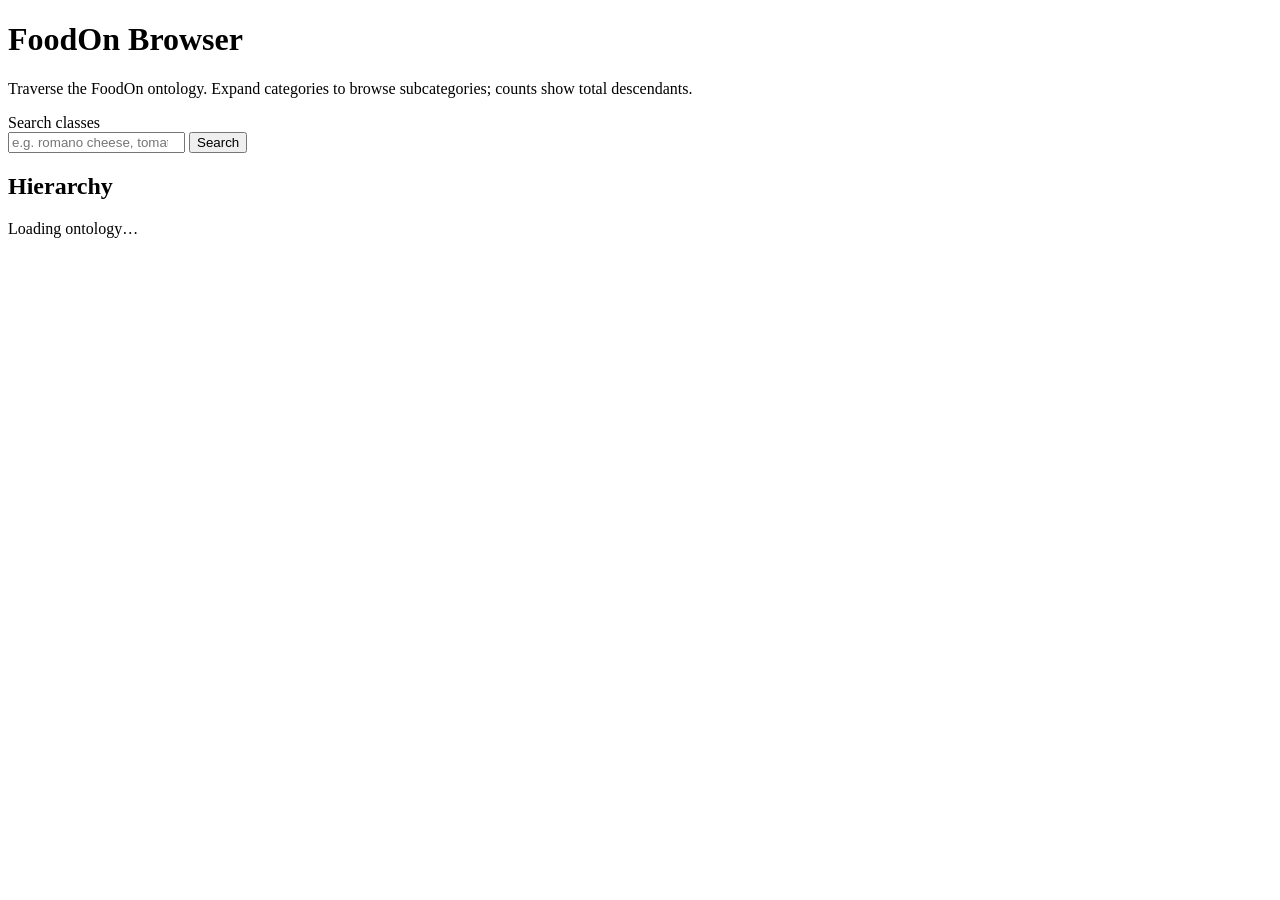
==== foodon_web/static/index.html @ ab18c9e9 "Added ontology browser web app" ====
<!DOCTYPE html>
<html lang="en">
<head>
  <meta charset="UTF-8" />
  <meta name="viewport" content="width=device-width, initial-scale=1.0" />
  <title>FoodOn Browser</title>
  <link rel="stylesheet" href="/static/styles.css" />
</head>
<body>
  <main>
    <header>
      <h1>FoodOn Browser</h1>
      <p>Traverse the FoodOn ontology. Expand categories to browse subcategories; counts show total descendants.</p>
    </header>

    <section class="panel search-panel">
      <label for="search-input">Search classes</label>
      <div class="search-row">
        <input id="search-input" type="search" placeholder="e.g. romano cheese, tomato" autocomplete="off" />
        <button id="search-btn" type="button">Search</button>
      </div>
      <div id="search-results" class="search-results hidden"></div>
    </section>

    <section class="panel tree-panel">
      <div class="tree-toolbar">
        <h2>Hierarchy</h2>
        <span id="status-text" class="status-text">Loading ontology…</span>
      </div>
      <div id="tree-root" class="tree-root" role="tree" aria-label="FoodOn class hierarchy"></div>
    </section>
  </main>

  <script src="/static/app.js"></script>
</body>
</html>
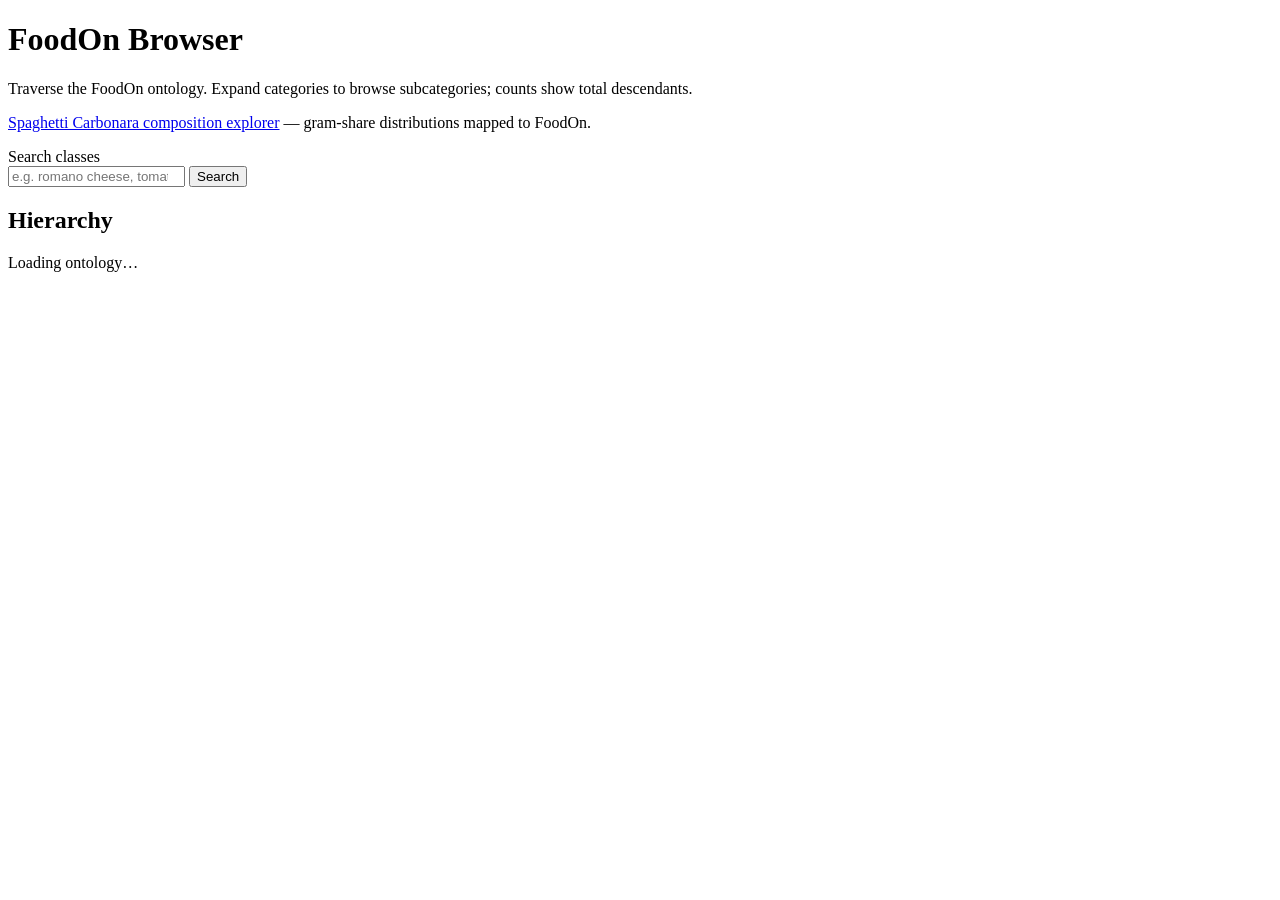
==== commit 20a5aa69: "Finished carbonara demo" ====
--- a/foodon_web/static/index.html
+++ b/foodon_web/static/index.html
@@ -11,6 +11,7 @@
     <header>
       <h1>FoodOn Browser</h1>
       <p>Traverse the FoodOn ontology. Expand categories to browse subcategories; counts show total descendants.</p>
+      <p><a href="/carbonara">Spaghetti Carbonara composition explorer</a> — gram-share distributions mapped to FoodOn.</p>
     </header>
 
     <section class="panel search-panel">
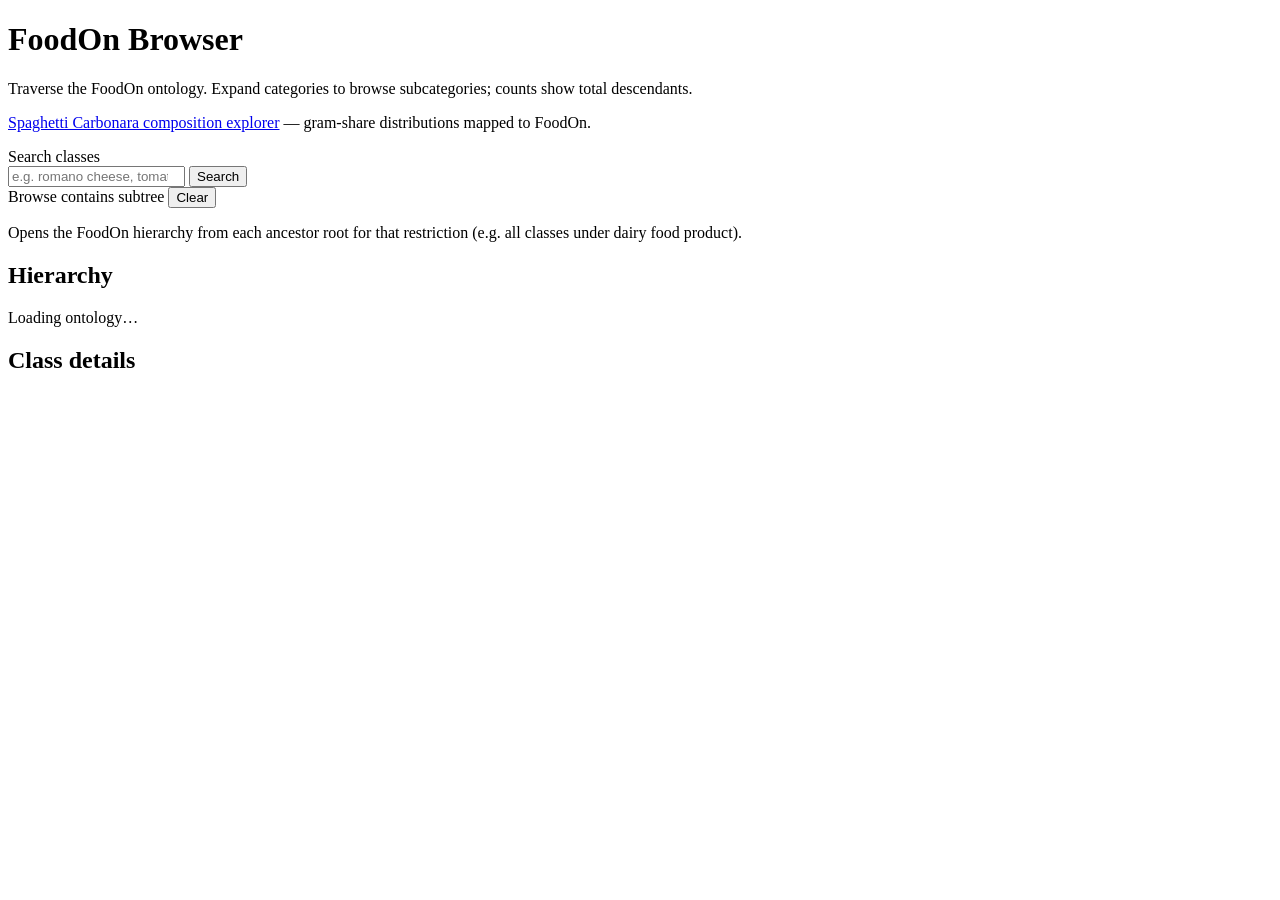
==== commit df0f6c17: "added web server for viewing" ====
--- a/foodon_web/static/index.html
+++ b/foodon_web/static/index.html
@@ -11,7 +11,9 @@
     <header>
       <h1>FoodOn Browser</h1>
       <p>Traverse the FoodOn ontology. Expand categories to browse subcategories; counts show total descendants.</p>
-      <p><a href="/carbonara">Spaghetti Carbonara composition explorer</a> — gram-share distributions mapped to FoodOn.</p>
+      <p id="carbonara-link" class="carbonara-link hidden">
+        <a href="/carbonara">Spaghetti Carbonara composition explorer</a> — gram-share distributions mapped to FoodOn.
+      </p>
     </header>
 
     <section class="panel search-panel">
@@ -23,13 +25,30 @@
       <div id="search-results" class="search-results hidden"></div>
     </section>
 
-    <section class="panel tree-panel">
-      <div class="tree-toolbar">
-        <h2>Hierarchy</h2>
-        <span id="status-text" class="status-text">Loading ontology…</span>
+    <section id="contains-filter-panel" class="panel filter-panel hidden">
+      <div class="filter-toolbar">
+        <label for="contains-filter">Browse contains subtree</label>
+        <button id="contains-filter-clear" type="button" class="filter-clear">Clear</button>
       </div>
-      <div id="tree-root" class="tree-root" role="tree" aria-label="FoodOn class hierarchy"></div>
+      <p class="filter-hint">Opens the FoodOn hierarchy from each ancestor root for that restriction (e.g. all classes under dairy food product).</p>
+      <div id="contains-filters" class="contains-filters" role="group" aria-label="Contains dimension filters"></div>
     </section>
+
+    <div class="browser-layout">
+      <section class="panel tree-panel">
+        <div class="tree-toolbar">
+          <h2>Hierarchy</h2>
+          <span id="status-text" class="status-text">Loading ontology…</span>
+        </div>
+        <div id="tree-root" class="tree-root" role="tree" aria-label="FoodOn class hierarchy"></div>
+      </section>
+
+      <section id="detail-panel" class="panel detail-panel hidden">
+        <h2 id="detail-title">Class details</h2>
+        <p id="detail-id" class="detail-id"></p>
+        <div id="detail-contains" class="detail-contains"></div>
+      </section>
+    </div>
   </main>
 
   <script src="/static/app.js"></script>
